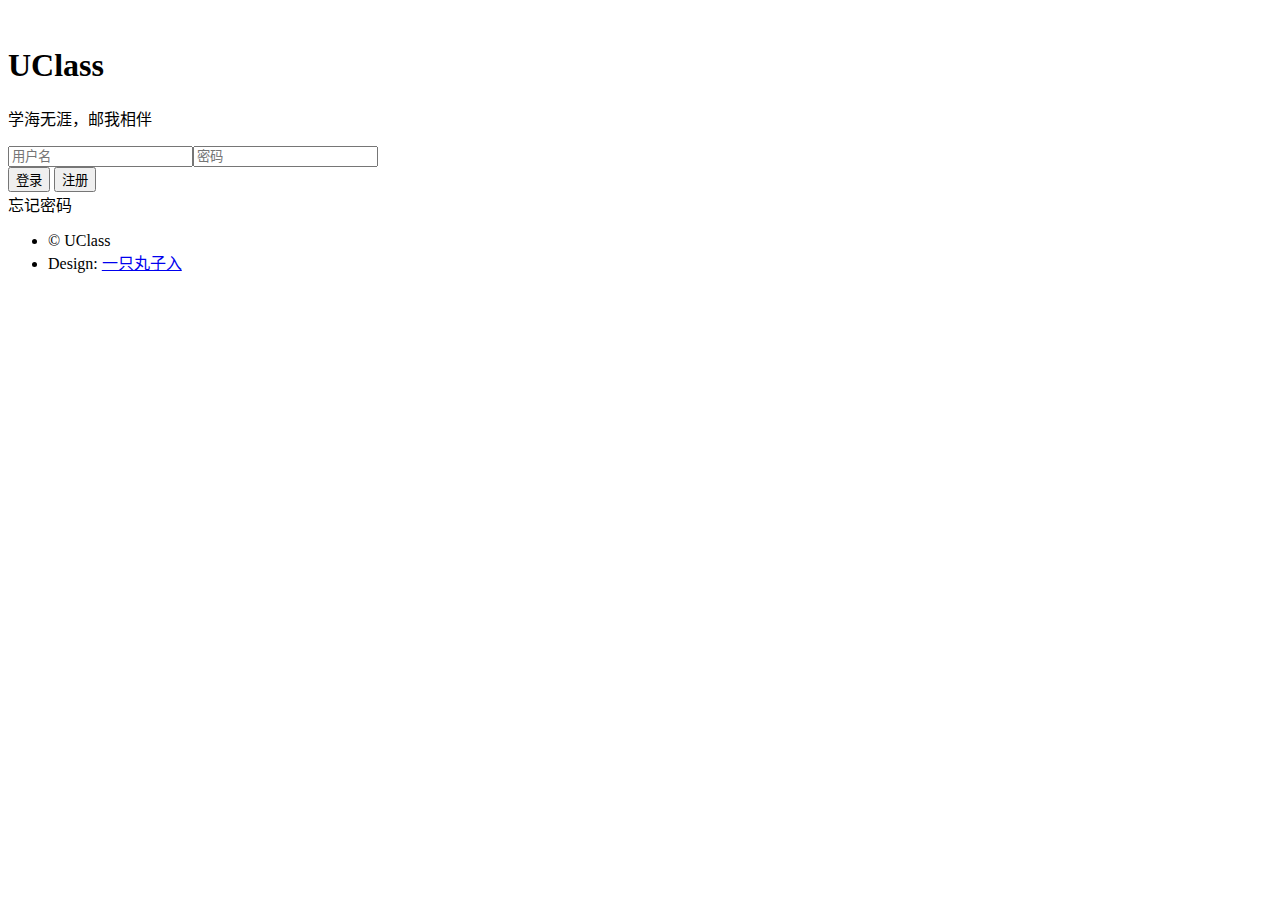
==== login-1.0/src/main/resources/templates/index.html @ 82695fa0 "登录界面1.0 鉴权需改进 无分类" ====
<!DOCTYPE HTML>
<!--
	Identity by HTML5 UP
	html5up.net | @ajlkn
	Free for personal and commercial use under the CCA 3.0 license (html5up.net/license)
-->
<html lang="zh-CN" xmlns:v-bind="http://www.w3.org/1999/xhtml">
	<head>
		<title>UClass 邮伴</title>
		<meta charset="utf-8" />
		<meta name="viewport" content="width=device-width, initial-scale=1, user-scalable=no" />
		<link rel="stylesheet" href="assets/css/main.css" />
		<script src="https://cdn.jsdelivr.net/npm/vue/dist/vue.js"></script>
		<script src="https://unpkg.com/axios/dist/axios.min.js"></script>
		<noscript><link rel="stylesheet" href="assets/css/noscript.css" /></noscript>
	</head>
	<body class="is-preload">

		<!-- Wrapper -->
			<div id="wrapper">

				<!-- Main -->
					<section id="main">
						<header>
							<span class="avatar"><img src="images/avatar.jpg" alt="" /></span>
							<h1>UClass</h1>
							<p>学海无涯，邮我相伴</p>
						</header>
						<footer id="app">
							<table>
								<tr>
									<input placeholder="用户名" type="text" v-model="username">
								</tr>
								<tr>
									<input placeholder="密码" type="password" v-model="password">
								</tr>
							</table>
							<button @click="login">登录</button>
							<button @click="register">注册</button>
							<br/>
							<a>忘记密码</a>
						</footer>

					</section>

				<!-- Footer -->
					<footer id="footer">
						<ul class="copyright">
							<li>&copy; UClass</li><li>Design: <a href="https://wangziyu.monster">一只丸子入</a></li>
						</ul>
					</footer>

			</div>

		<!-- Scripts -->
			<script>
				if ('addEventListener' in window) {
					window.addEventListener('load', function() { document.body.className = document.body.className.replace(/\bis-preload\b/, ''); });
					document.body.className += (navigator.userAgent.match(/(MSIE|rv:11\.0)/) ? ' is-ie' : '');
				}

			var app = new Vue({
				el:'#app',
				data:{
					username:'',
					password:'',
				},
				methods:{
					login(){
						console.log(this.username+" "+this.password);
						axios.post('http://localhost:8094/login',
								{
									'username':this.username,
									'password':this.password,
								},
								{
									headers:{
										// @RequestParam需要使用如下这种type进行数据传输
										'Content-Type':'application/x-www-form-urlencoded',
									},
									// 这个其实是在模仿qs库对传输的data进行处理，也可以直接调用qs库
									// 见 https://blog.csdn.net/u011332271/article/details/100515870
									// https://blog.csdn.net/qq_43681948/article/details/102815325
									transformRequest: [
										function(data) {
											let ret = "";
											for (let it in data) {
												ret +=
														encodeURIComponent(it) +
														"=" +
														encodeURIComponent(data[it]) +
														"&";
											}
											return ret;
										}
									],
								}).then(function(response){
							console.log(response);
						}).catch(function(error){
							console.log(error);
						});
					},
					register(){
						console.log("注册");
					}
				}
			})
		</script>


	</body>
</html>
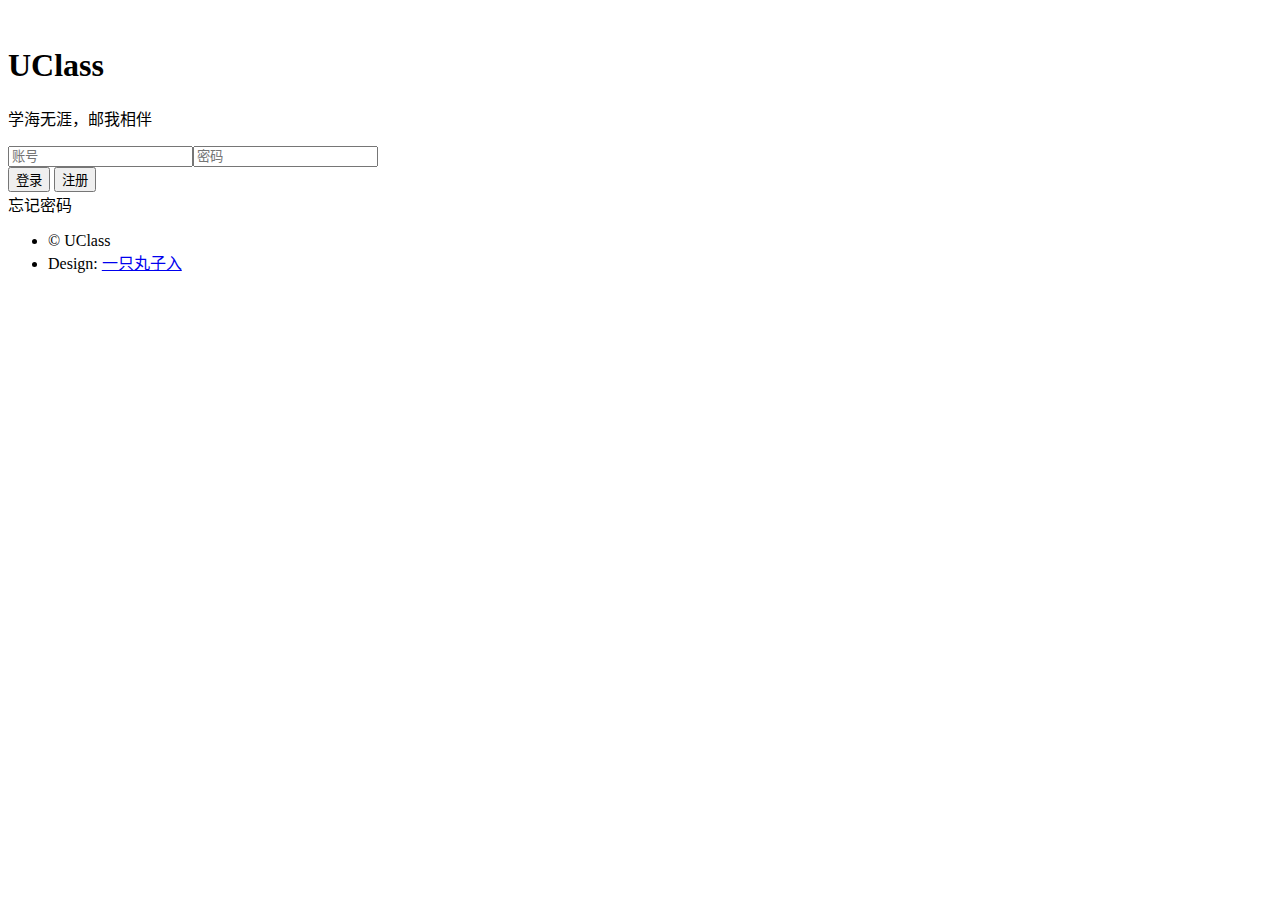
==== commit 1e9b222c: "登录界面1.1 鉴权需改进 无分类" ====
--- a/login-1.0/src/main/resources/templates/index.html
+++ b/login-1.0/src/main/resources/templates/index.html
@@ -29,7 +29,7 @@
 						<footer id="app">
 							<table>
 								<tr>
-									<input placeholder="用户名" type="text" v-model="username">
+									<input placeholder="账号" type="text" v-model="userID">
 								</tr>
 								<tr>
 									<input placeholder="密码" type="password" v-model="password">
@@ -62,15 +62,15 @@
 			var app = new Vue({
 				el:'#app',
 				data:{
-					username:'',
+					userID:'',
 					password:'',
 				},
 				methods:{
 					login(){
-						console.log(this.username+" "+this.password);
+						// console.log(this.userID+" "+this.password);
 						axios.post('http://localhost:8094/login',
 								{
-									'username':this.username,
+									'userID':this.userID,
 									'password':this.password,
 								},
 								{
@@ -102,6 +102,11 @@
 					},
 					register(){
 						console.log("注册");
+						axios.delete('http://localhost:8094/register',{data:{}}).then(function (response){
+							console.log(response);
+						}).catch(function(error){
+							console.log(error);
+						});
 					}
 				}
 			})
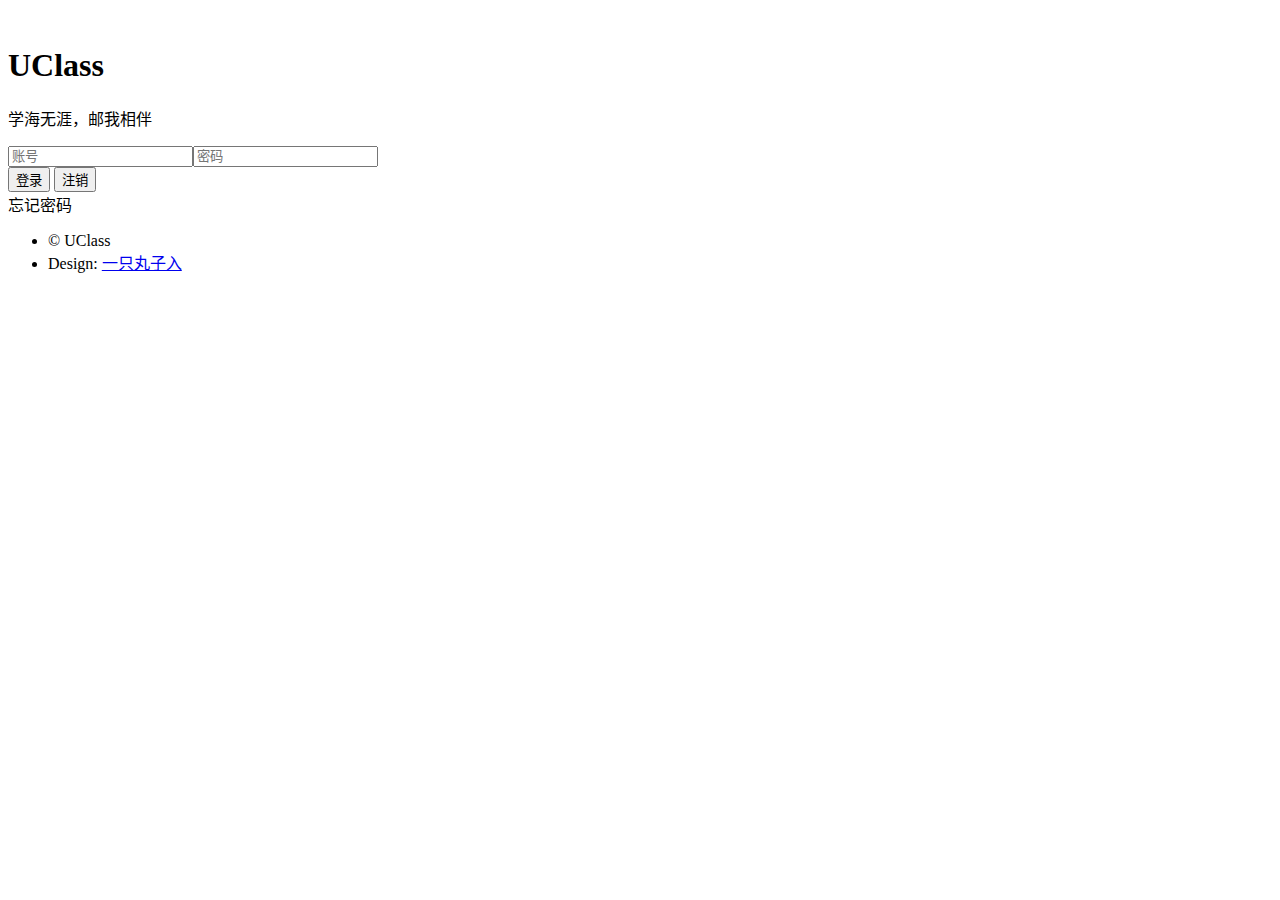
==== commit 95feb7ae: "登录界面1.2 小修小补小改进 无分类" ====
--- a/login-1.0/src/main/resources/templates/index.html
+++ b/login-1.0/src/main/resources/templates/index.html
@@ -12,6 +12,8 @@
 		<link rel="stylesheet" href="assets/css/main.css" />
 		<script src="https://cdn.jsdelivr.net/npm/vue/dist/vue.js"></script>
 		<script src="https://unpkg.com/axios/dist/axios.min.js"></script>
+		<script src="https://unpkg.com/vuex"></script>
+
 		<noscript><link rel="stylesheet" href="assets/css/noscript.css" /></noscript>
 	</head>
 	<body class="is-preload">
@@ -36,7 +38,7 @@
 								</tr>
 							</table>
 							<button @click="login">登录</button>
-							<button @click="register">注册</button>
+							<button @click="register">注销</button>
 							<br/>
 							<a>忘记密码</a>
 						</footer>
@@ -53,65 +55,14 @@
 			</div>
 
 		<!-- Scripts -->
-			<script>
+			<script type="module">
 				if ('addEventListener' in window) {
 					window.addEventListener('load', function() { document.body.className = document.body.className.replace(/\bis-preload\b/, ''); });
 					document.body.className += (navigator.userAgent.match(/(MSIE|rv:11\.0)/) ? ' is-ie' : '');
 				}
 
-			var app = new Vue({
-				el:'#app',
-				data:{
-					userID:'',
-					password:'',
-				},
-				methods:{
-					login(){
-						// console.log(this.userID+" "+this.password);
-						axios.post('http://localhost:8094/login',
-								{
-									'userID':this.userID,
-									'password':this.password,
-								},
-								{
-									headers:{
-										// @RequestParam需要使用如下这种type进行数据传输
-										'Content-Type':'application/x-www-form-urlencoded',
-									},
-									// 这个其实是在模仿qs库对传输的data进行处理，也可以直接调用qs库
-									// 见 https://blog.csdn.net/u011332271/article/details/100515870
-									// https://blog.csdn.net/qq_43681948/article/details/102815325
-									transformRequest: [
-										function(data) {
-											let ret = "";
-											for (let it in data) {
-												ret +=
-														encodeURIComponent(it) +
-														"=" +
-														encodeURIComponent(data[it]) +
-														"&";
-											}
-											return ret;
-										}
-									],
-								}).then(function(response){
-							console.log(response);
-						}).catch(function(error){
-							console.log(error);
-						});
-					},
-					register(){
-						console.log("注册");
-						axios.delete('http://localhost:8094/register',{data:{}}).then(function (response){
-							console.log(response);
-						}).catch(function(error){
-							console.log(error);
-						});
-					}
-				}
-			})
 		</script>
-
+		<script type="module" src="main.js"></script>
 
 	</body>
 </html>